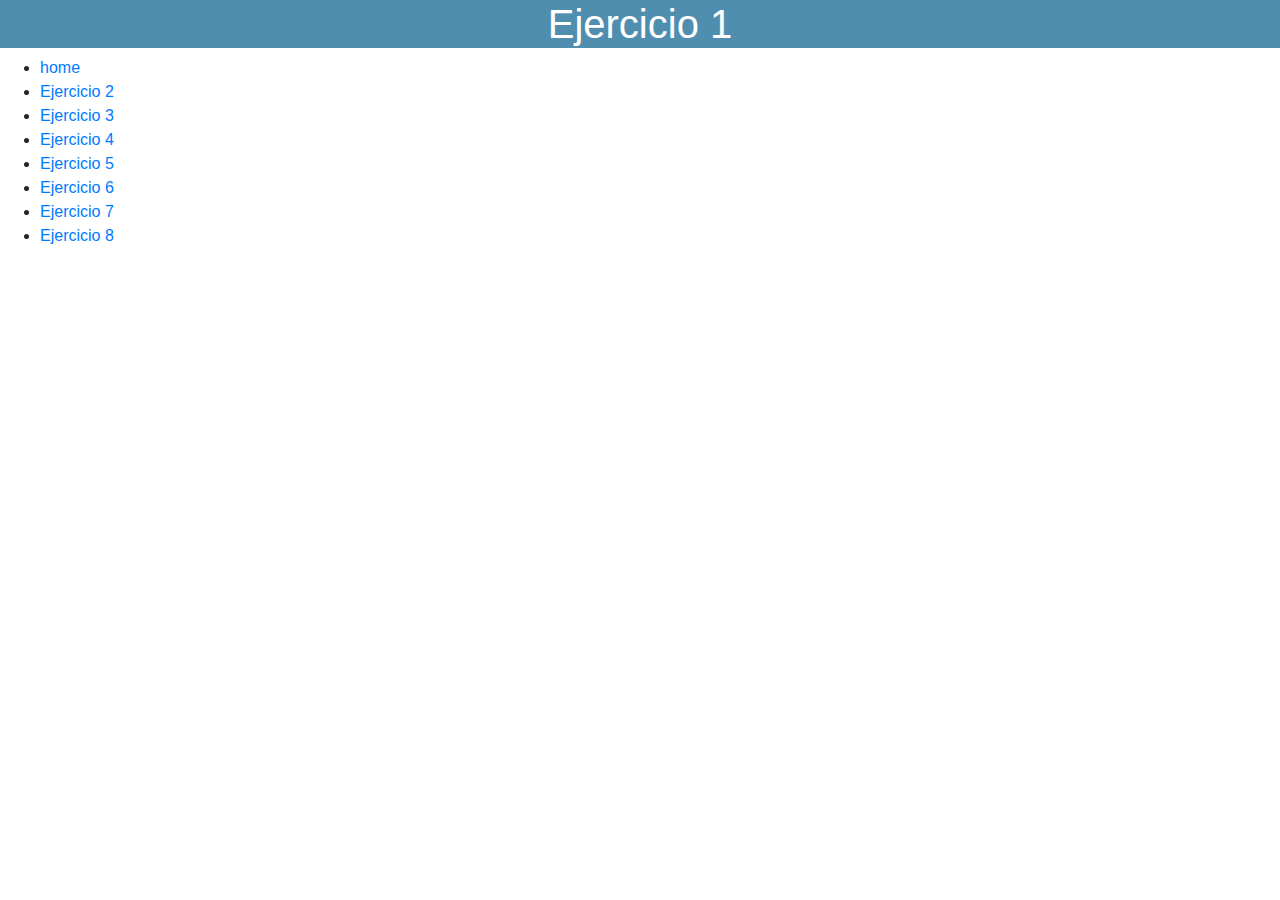
==== ex1.html @ 07be12d1 "first commit" ====
<!DOCTYPE html>
<html lang="es">
<head>
	<meta charset="UTF-8">
	<meta name="viewport" content="width=device-width, initial-scale=1, shrink-to-fit=no">
	<link rel="stylesheet" href="https://stackpath.bootstrapcdn.com/bootstrap/4.3.1/css/bootstrap.min.css" integrity="sha384-ggOyR0iXCbMQv3Xipma34MD+dH/1fQ784/j6cY/iJTQUOhcWr7x9JvoRxT2MZw1T" crossorigin="anonymous">
	<title>Ejercicio 1</title>
	<link rel="stylesheet" href="css/styles.css">
	<script type="text/javascript" src="js/scripts.js"></script>
</head>
<body>
	<header>
		<div class="back_style">
			<h1 class="index_tittle">Ejercicio 1</h1>
		</div>
		<section>
			<ul class="excercise_menu">
				<li><a href="index.html">home</a></li>
				<li><a href="ex2.html">Ejercicio 2</a></li>
				<li><a href="ex3.html">Ejercicio 3</a></li>
				<li><a href="ex4.html">Ejercicio 4</a></li>
				<li><a href="ex5.html">Ejercicio 5</a></li>
				<li><a href="ex6.html">Ejercicio 6</a></li>
				<li><a href="ex7.html">Ejercicio 7</a></li>
				<li><a href="ex8.html">Ejercicio 8</a></li>
			</ul>
		</section>
	</header>
	<article>
		
	</article>
</body>
</html>
---- css/styles.css ----
@charset "UTF-8";

#header_img {
	height:auto;
	width:auto;
    max-width:100%;
    border:none;
    display:block;
}
.index_tittle{
	text-align: center;
	color: white;
}
.back_style{
	background-color: #4F8EAF;
}
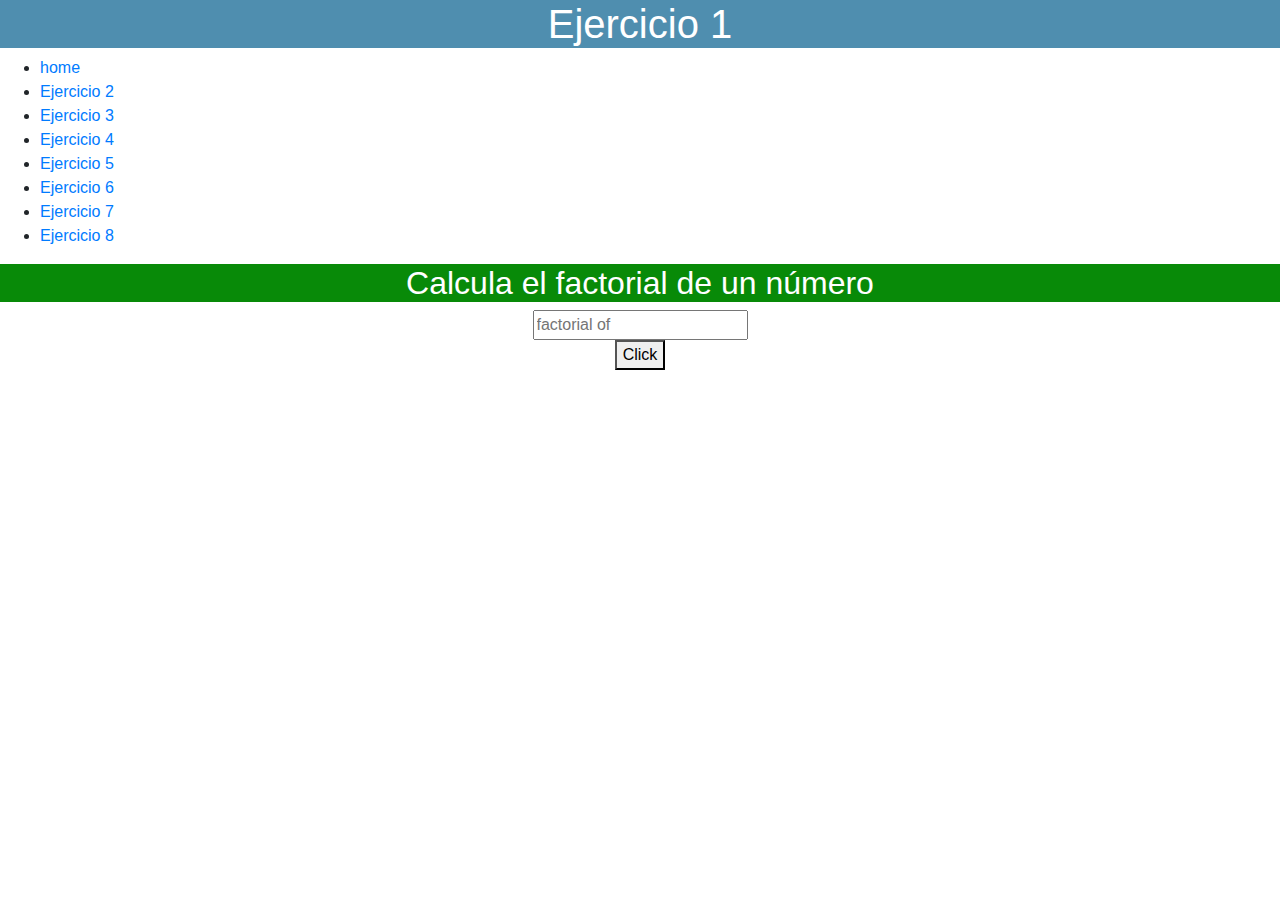
==== commit 865a7f9e: "Cambios" ====
--- a/ex1.html
+++ b/ex1.html
@@ -1,33 +1,38 @@
-<!DOCTYPE html>
-<html lang="es">
-<head>
-	<meta charset="UTF-8">
-	<meta name="viewport" content="width=device-width, initial-scale=1, shrink-to-fit=no">
-	<link rel="stylesheet" href="https://stackpath.bootstrapcdn.com/bootstrap/4.3.1/css/bootstrap.min.css" integrity="sha384-ggOyR0iXCbMQv3Xipma34MD+dH/1fQ784/j6cY/iJTQUOhcWr7x9JvoRxT2MZw1T" crossorigin="anonymous">
-	<title>Ejercicio 1</title>
-	<link rel="stylesheet" href="css/styles.css">
-	<script type="text/javascript" src="js/scripts.js"></script>
-</head>
-<body>
-	<header>
-		<div class="back_style">
-			<h1 class="index_tittle">Ejercicio 1</h1>
-		</div>
-		<section>
-			<ul class="excercise_menu">
-				<li><a href="index.html">home</a></li>
-				<li><a href="ex2.html">Ejercicio 2</a></li>
-				<li><a href="ex3.html">Ejercicio 3</a></li>
-				<li><a href="ex4.html">Ejercicio 4</a></li>
-				<li><a href="ex5.html">Ejercicio 5</a></li>
-				<li><a href="ex6.html">Ejercicio 6</a></li>
-				<li><a href="ex7.html">Ejercicio 7</a></li>
-				<li><a href="ex8.html">Ejercicio 8</a></li>
-			</ul>
-		</section>
-	</header>
-	<article>
-		
-	</article>
-</body>
+<!DOCTYPE html>
+<html lang="es">
+<head>
+	<meta charset="UTF-8">
+	<meta name="viewport" content="width=device-width, initial-scale=1, shrink-to-fit=no">
+	<link rel="stylesheet" href="https://stackpath.bootstrapcdn.com/bootstrap/4.3.1/css/bootstrap.min.css" integrity="sha384-ggOyR0iXCbMQv3Xipma34MD+dH/1fQ784/j6cY/iJTQUOhcWr7x9JvoRxT2MZw1T" crossorigin="anonymous">
+	<title>Ejercicio 1</title>
+	<link rel="stylesheet" href="css/styles.css">
+	<script type="text/javascript" src="js/scripts.js"></script>
+</head>
+<body>
+	<header>
+		<div class="back_style">
+			<h1 class="index_tittle">Ejercicio 1</h1>
+		</div>
+		<section>
+			<ul class="excercise_menu">
+				<li><a href="index.html">home</a></li>
+				<li><a href="ex2.html">Ejercicio 2</a></li>
+				<li><a href="ex3.html">Ejercicio 3</a></li>
+				<li><a href="ex4.html">Ejercicio 4</a></li>
+				<li><a href="ex5.html">Ejercicio 5</a></li>
+				<li><a href="ex6.html">Ejercicio 6</a></li>
+				<li><a href="ex7.html">Ejercicio 7</a></li>
+				<li><a href="ex8.html">Ejercicio 8</a></li>
+			</ul>
+		</section>
+	</header>
+	<article>
+		<h2 class="subtittles">Calcula el factorial de un número</h2>
+		<form>
+			<input type="number" placeholder="factorial of" id="input_number" class="centered">
+			<button type="button" class="centered" onClick="document.getElementById('factor').innerHTML = factorial(document.getElementById('input_number').value)">Click</button>
+		</form>
+		<h1 id="factor" class="result"></h1>
+	</article>
+</body>
 </html>--- a/css/styles.css
+++ b/css/styles.css
@@ -1,16 +1,37 @@
-@charset "UTF-8";
-
-#header_img {
-	height:auto;
-	width:auto;
-    max-width:100%;
-    border:none;
-    display:block;
-}
-.index_tittle{
-	text-align: center;
-	color: white;
-}
-.back_style{
-	background-color: #4F8EAF;
+@charset "UTF-8";
+
+#header_img {
+	height:auto;
+	width:auto;
+    max-width:100%;
+    border:none;
+    display:block;
+}
+.index_tittle{
+	text-align: center;
+	color: white;
+}
+.back_style{
+	background-color: #4F8EAF;
+}
+
+.subtittles{
+	text-align: center;
+	background-color: #088A08;
+	color: white;
+}
+
+.centered {
+	display: block;
+	margin: 0 auto;
+}
+
+.result{
+	color: #088A08;
+	text-align: center;
+}
+
+h6{
+	text-align: center;
+	color: #FF8000;
 }